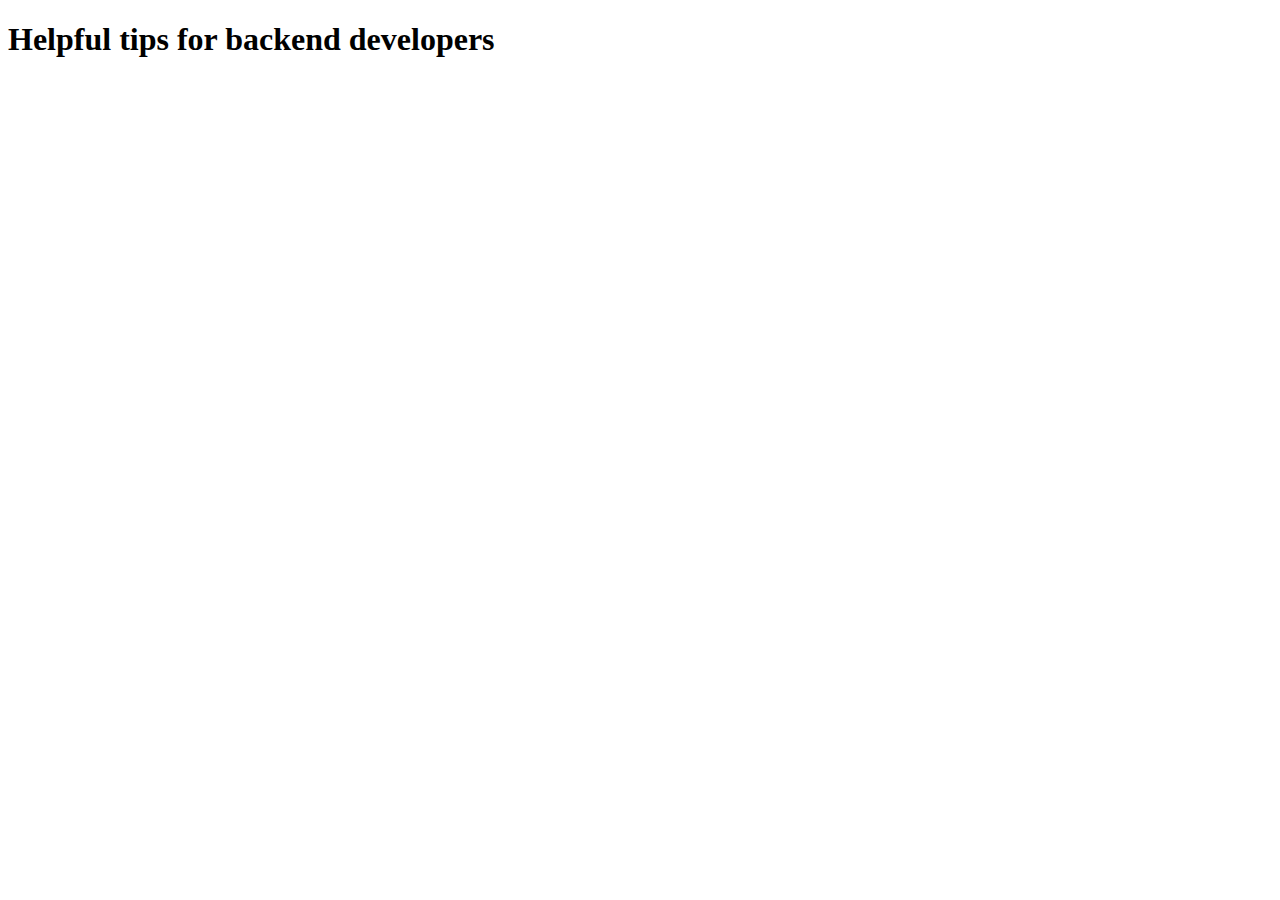
==== backend.html @ b3dff04d "Add more pages" ====
<!DOCTYPE html>
<html lang="en">
<head>
    <meta charset="UTF-8">
    <meta name="viewport" content="width=device-width, initial-scale=1.0">
    <title>Document</title>
</head>
<body>
    <main>
        <h1>Helpful tips for backend developers</h1>
    </main>
</body>
</html>
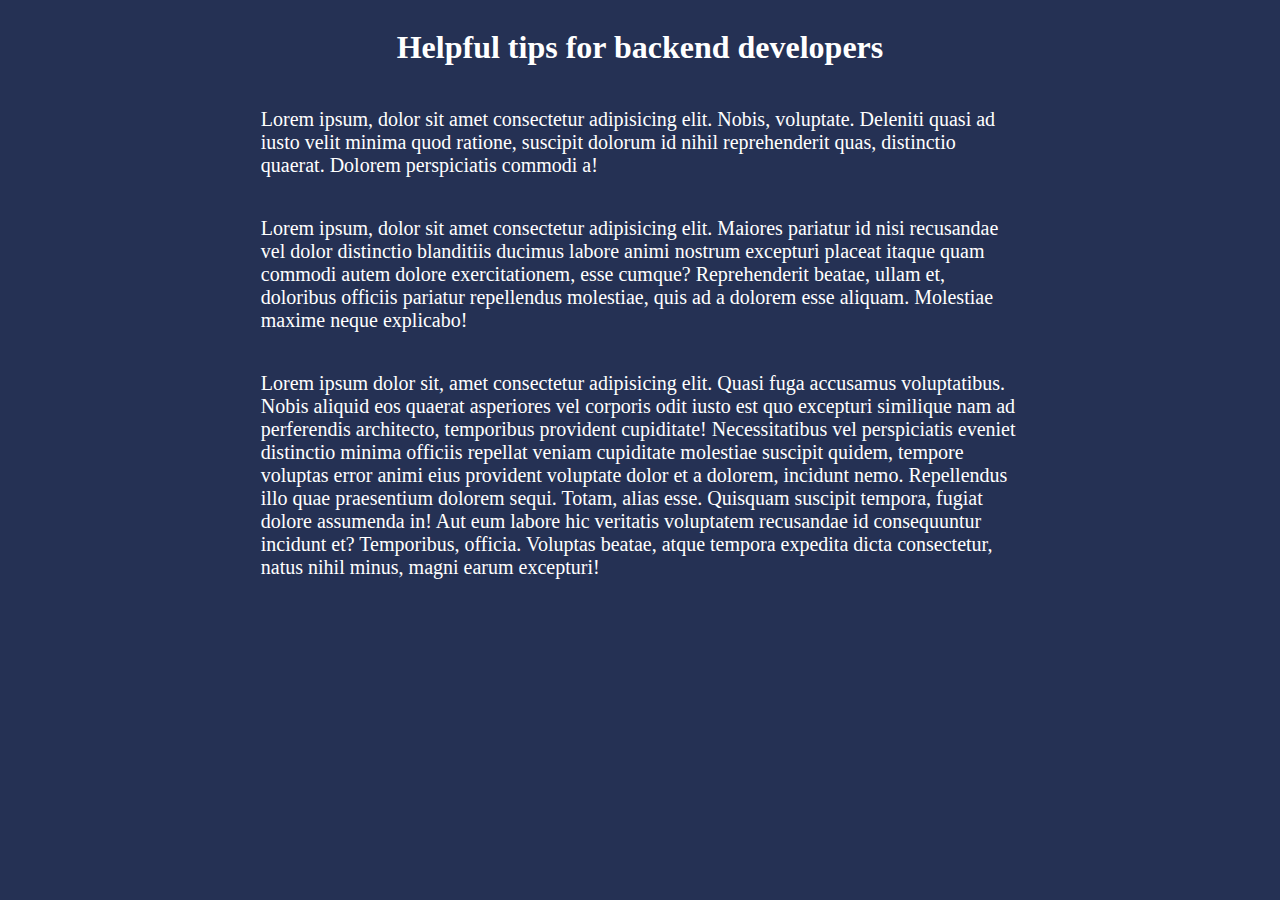
==== commit 3e8c3677: "Add text to different pages" ====
--- a/backend.html
+++ b/backend.html
@@ -1,13 +1,42 @@
-<!DOCTYPE html>
+<!doctype html>
 <html lang="en">
-<head>
-    <meta charset="UTF-8">
-    <meta name="viewport" content="width=device-width, initial-scale=1.0">
-    <title>Document</title>
-</head>
-<body>
-    <main>
-        <h1>Helpful tips for backend developers</h1>
+  <head>
+    <meta charset="UTF-8" />
+    <meta name="viewport" content="width=device-width, initial-scale=1.0" />
+    <title>Backend</title>
+    <link rel="stylesheet" href="styles.css" />
+  </head>
+  <body>
+    <main class="links">
+      <h1>Helpful tips for backend developers</h1>
+      <p class="page">
+        Lorem ipsum, dolor sit amet consectetur adipisicing elit. Nobis,
+        voluptate. Deleniti quasi ad iusto velit minima quod ratione, suscipit
+        dolorum id nihil reprehenderit quas, distinctio quaerat. Dolorem
+        perspiciatis commodi a!
+      </p>
+      <p class="page">
+        Lorem ipsum, dolor sit amet consectetur adipisicing elit. Maiores
+        pariatur id nisi recusandae vel dolor distinctio blanditiis ducimus
+        labore animi nostrum excepturi placeat itaque quam commodi autem dolore
+        exercitationem, esse cumque? Reprehenderit beatae, ullam et, doloribus
+        officiis pariatur repellendus molestiae, quis ad a dolorem esse aliquam.
+        Molestiae maxime neque explicabo!
+      </p>
+      <p class="page">
+        Lorem ipsum dolor sit, amet consectetur adipisicing elit. Quasi fuga
+        accusamus voluptatibus. Nobis aliquid eos quaerat asperiores vel
+        corporis odit iusto est quo excepturi similique nam ad perferendis
+        architecto, temporibus provident cupiditate! Necessitatibus vel
+        perspiciatis eveniet distinctio minima officiis repellat veniam
+        cupiditate molestiae suscipit quidem, tempore voluptas error animi eius
+        provident voluptate dolor et a dolorem, incidunt nemo. Repellendus illo
+        quae praesentium dolorem sequi. Totam, alias esse. Quisquam suscipit
+        tempora, fugiat dolore assumenda in! Aut eum labore hic veritatis
+        voluptatem recusandae id consequuntur incidunt et? Temporibus, officia.
+        Voluptas beatae, atque tempora expedita dicta consectetur, natus nihil
+        minus, magni earum excepturi!
+      </p>
     </main>
-</body>
-</html>+  </body>
+</html>
--- a/styles.css
+++ b/styles.css
@@ -0,0 +1,154 @@
+body {
+  background-color: #253154;
+  color: #ffffff;
+}
+header {
+  text-align: center;
+  padding: 10px;
+}
+
+img {
+  width: 100%;
+  height: 500px;
+  opacity: 0.5;
+}
+
+.slide {
+  display: none;
+}
+
+.container {
+  position: relative;
+  margin: auto;
+}
+
+.centered {
+  position: absolute;
+  font-size: large;
+  bottom: 30%;
+  text-align: center;
+  margin: 0 30% 0 30%;
+  cursor: pointer;
+}
+
+.previous,
+.next {
+  position: absolute;
+  cursor: pointer;
+  top: 46%;
+  width: auto;
+  padding: 16px;
+  color: white;
+  transition: 0.6s ease;
+  font-size: 25px;
+  font-weight: bold;
+}
+
+.next {
+  right: 0;
+}
+
+.previous:hover,
+.next:hover {
+  background-color: #2f2a2a;
+}
+
+.slide-number {
+  font-size: 20px;
+  padding: 8px 12px;
+  position: absolute;
+}
+
+.circle-dots {
+  text-align: center;
+}
+
+.dot {
+  cursor: pointer;
+  height: 15px;
+  width: 15px;
+  margin: 0 2px;
+  background-color: #bbb;
+  border-radius: 50%;
+  display: inline-block;
+  transition: 0.6s ease;
+}
+
+.active,
+.dot:hover {
+  background-color: #717171;
+}
+
+.fade {
+  animation-name: fade;
+  animation-duration: 1.5s;
+}
+
+.grid {
+  display: grid;
+  grid-template-columns: auto auto auto;
+  margin-bottom: 20px;
+}
+
+section {
+  text-align: center;
+  font-size: 30px;
+  padding-bottom: 40px;
+  padding-top: 40px;
+  cursor: pointer;
+}
+
+section:hover {
+  background-color: #34467a;
+  transition: 0.8s ease;
+}
+
+@keyframes fade {
+  from {
+    opacity: 0.4;
+  }
+  to {
+    opacity: 1;
+  }
+}
+
+.links {
+  display: flex;
+  flex-direction: column;
+  padding: 0 20% 0 20%;
+}
+
+.links > h1 {
+  text-align: center;
+}
+
+.page {
+  font-size: 20px;
+}
+
+.page-image {
+  opacity: 1;
+  width: min-content;
+  height: 400px;
+  margin-inline: auto;
+}
+
+@media (width <= 750px) {
+  .centered {
+    font-size: medium;
+    top: 25px;
+    overflow: hidden;
+    text-overflow: ellipsis;
+    display: -webkit-box;
+    -webkit-line-clamp: 7;
+    -webkit-box-orient: vertical;
+  }
+
+  img {
+    height: 300px;
+  }
+
+  .grid {
+    grid-template-columns: auto;
+  }
+}
